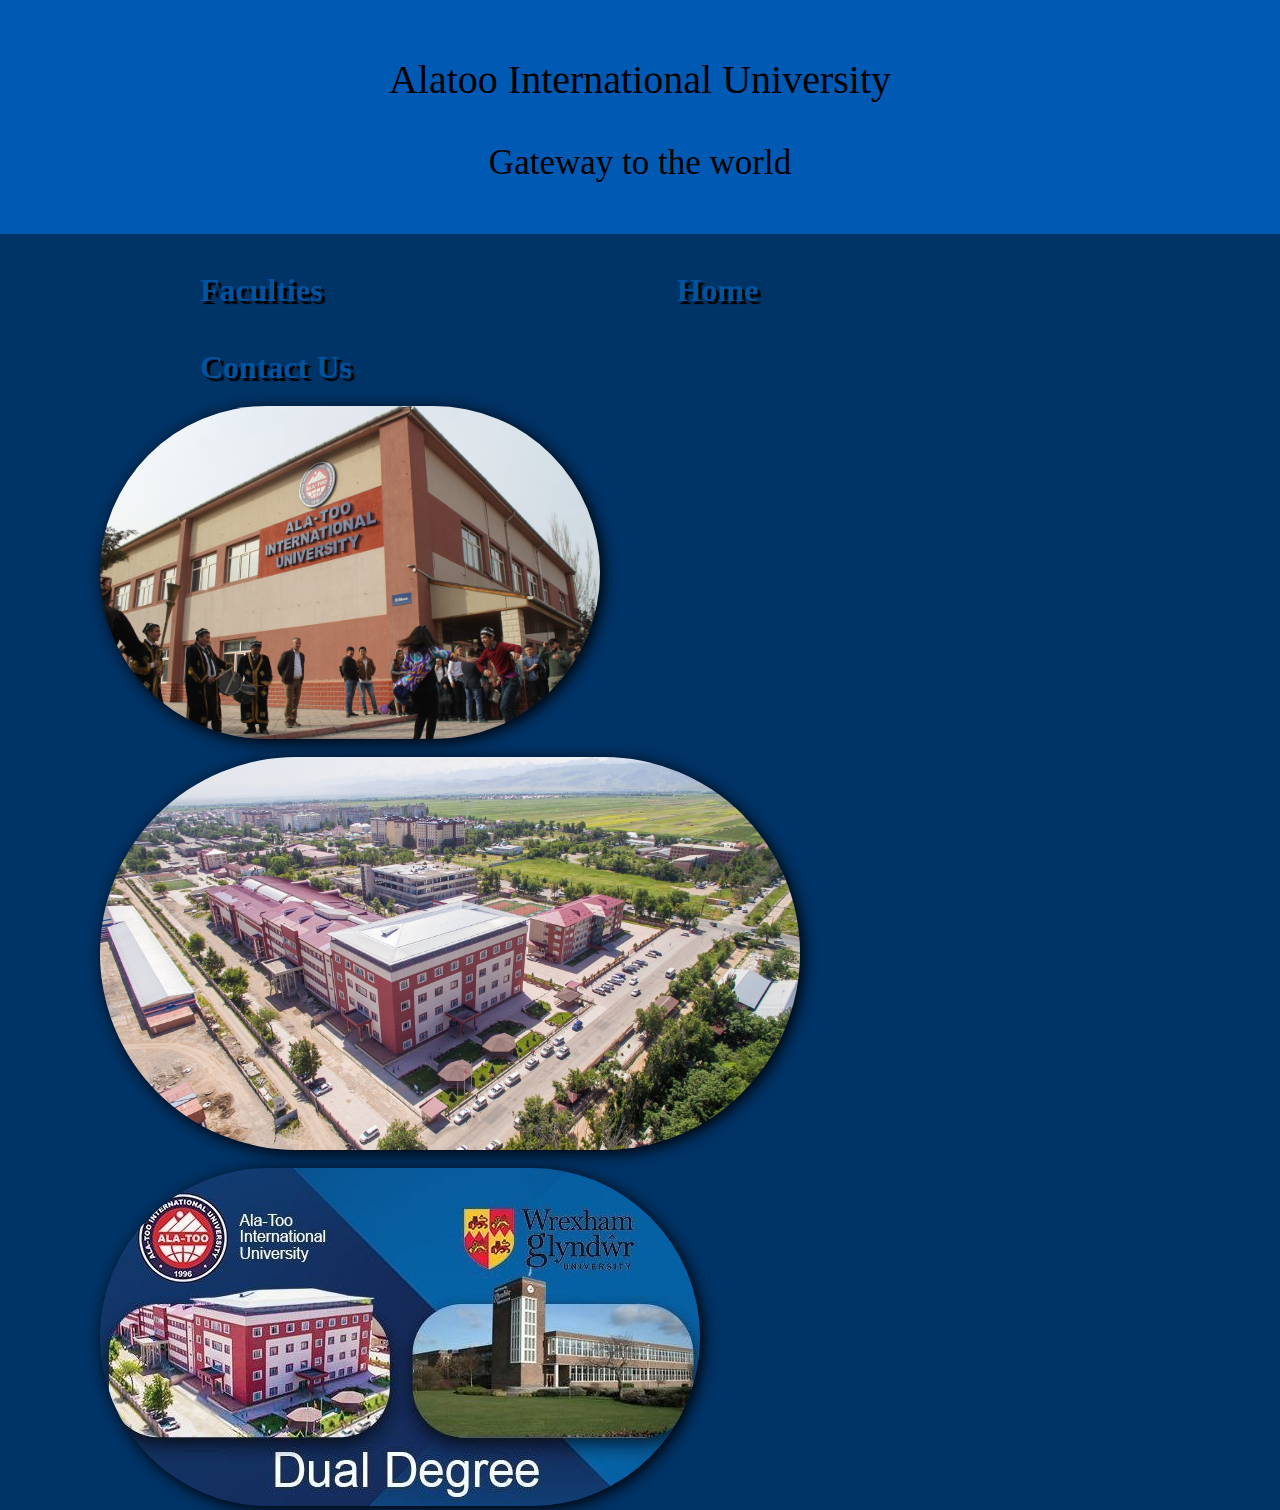
==== pictures.html @ 284a5b96 "Whole code" ====
<!DOCTYPE html>
<html lang="en">
<head>
    <meta charset="UTF-8">
    <meta name="viewport" content="width=device-width, initial-scale=1.0">
    <meta name="author" content="Nurmukhanbet">
    <meta name="description" content="It's the Webpage of Ala-Too University">
    
    <title>Ala-Too University</title>
    <link rel="icon" href="img/alatoo.png" type="image.png">
    <link rel="stylesheet" href="css/style.css">
    <!-- <script src="js/script.js" defer></script> -->
</head>
<body>
    <header>
        <p style="font-size: 40px;">Alatoo International University</p>
        <p style="font-size: 35px;">Gateway to the world</p>
    </header>
    <br>
    <a href="faculties.html" target="_self" title="faculties" ><h1>Faculties</h1></a>
    <a href="index.html" target="_self" title="home" ><h1>Home</h1></a>
    <a href="contacts.html" target="_self" title="contact us" ><h1>Contact Us</h1></a>
    </h1>
    <img src="img/second-photo.jpg" width="500" style="display: block;">
    <br>
    <img src="img/first-photo.jpeg" width="700" style="display: block;">
    <br>
    <img src="img/dual-degree.jpg">
</body>
</html>
---- css/style.css ----
/* html {
    background-color: #0080ff;
} */

body {
    /* width: 600px; */
    margin: 0 auto;
    background-color: #003366;
    border-radius: 25px;
    /* padding: 0 20px 20px 20px; */
    /* border: solid black; */
}

/* h1 {
    margin: 0;
    padding: 20px 0;
    color: #00539f;
    text-shadow: 3px 3px 1px black;
} */

h1 {
    margin: 0;
    padding: 20px 0;
    color: #00539f;
    text-shadow: 3px 3px 1px black;
    display: inline-flex;
    margin-inline-end: 150px;
    margin-inline-start: 200px;
}

p {
    text-align: center;
}
img {
    /* margin: 0 auto; */
    border-radius: 1000px;
    margin-inline-start: 100px;
    box-shadow: 3px 3px 15px black;
}

header {
    background-color: #0059b3;
    /* text-align: center; */
    padding: 1em 0;
}

h1:hover{
    color: #cccccc;
    transform: scale(1.1);
    cursor: pointer;
    /* text-shadow: 15px 15px 20px black; */
    text-shadow: 3px 3px 1px black;
}

img:hover {
    transform: scale(1.1);
    cursor: pointer;
    box-shadow: 15px 15px 20px black;
}

h2 {
    color: #f2f2f2;
    text-align: center;
}

h3 {
    color: #00001a;
    text-align: center;
}

h4 {
    color: white;
    text-align: center;
}
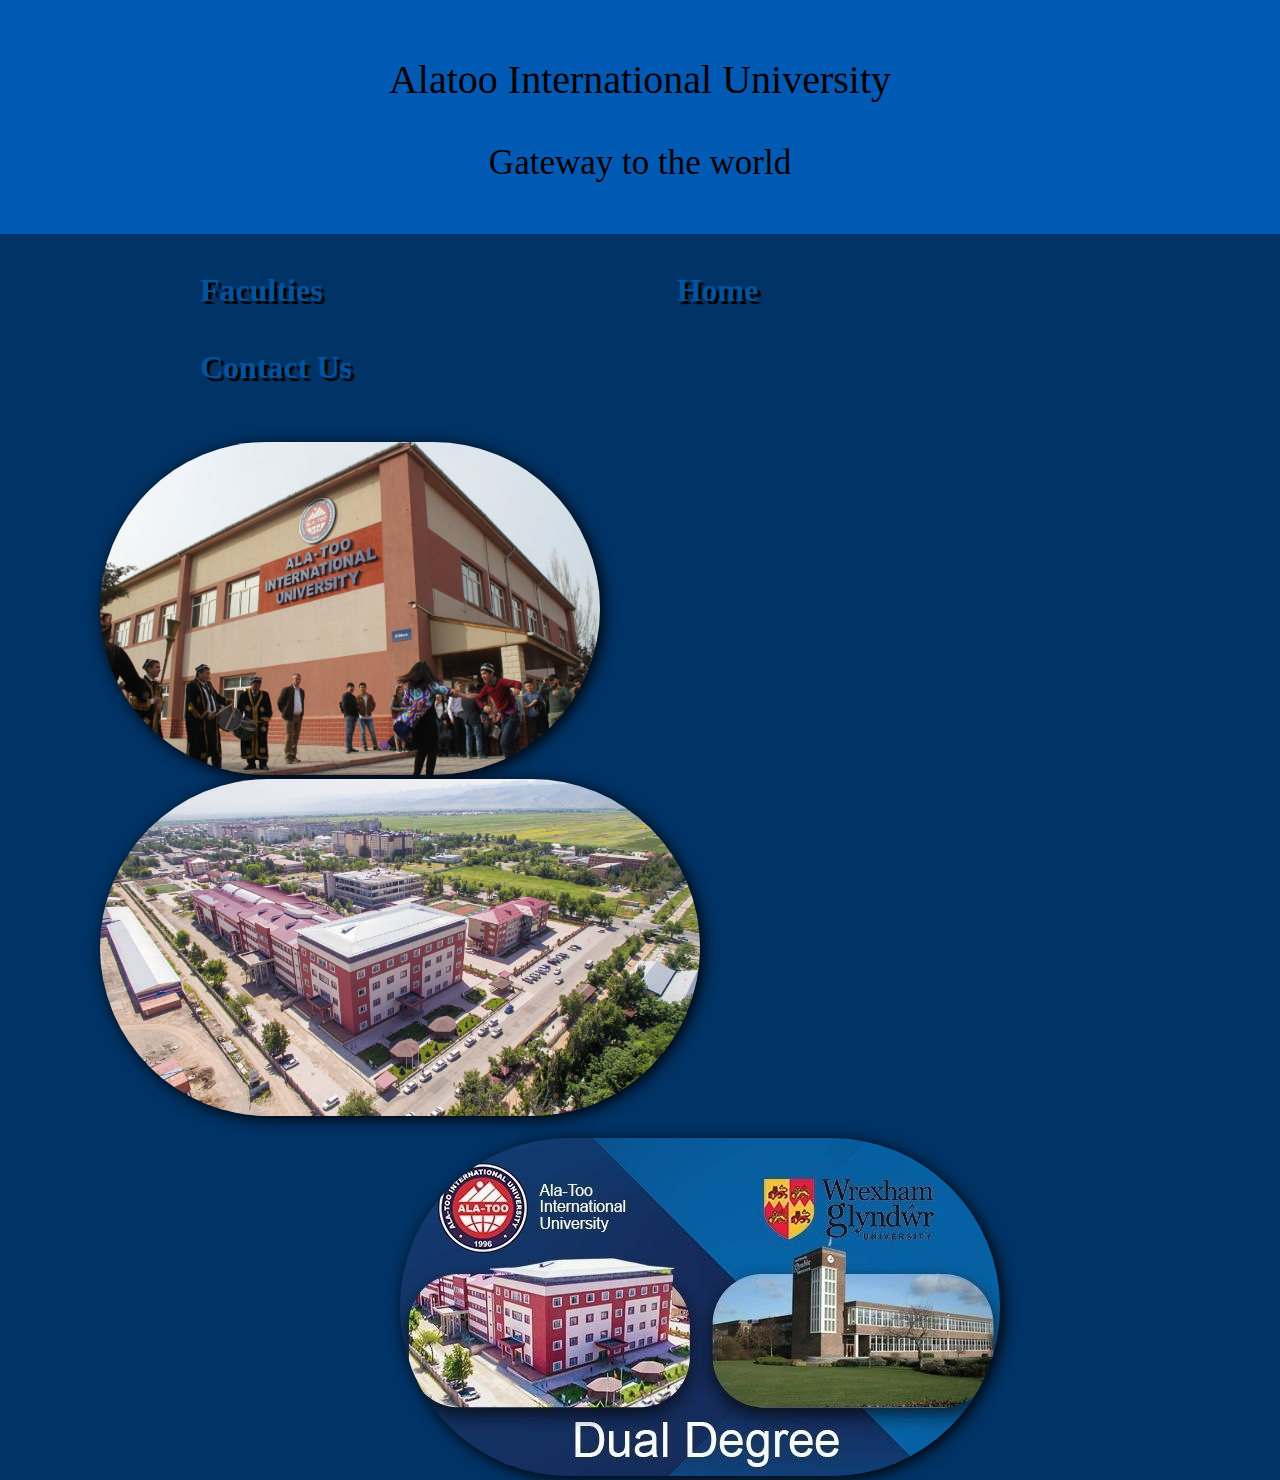
==== commit d5a5382d: "some code fixed" ====
--- a/pictures.html
+++ b/pictures.html
@@ -21,10 +21,10 @@
     <a href="index.html" target="_self" title="home" ><h1>Home</h1></a>
     <a href="contacts.html" target="_self" title="contact us" ><h1>Contact Us</h1></a>
     </h1>
-    <img src="img/second-photo.jpg" width="500" style="display: block;">
-    <br>
-    <img src="img/first-photo.jpeg" width="700" style="display: block;">
-    <br>
-    <img src="img/dual-degree.jpg">
+    <br><br><br>
+    <img src="img/second-photo.jpg" width="500">
+    <img src="img/first-photo.jpeg" width="600">
+    <br><br>
+    <img src="img/dual-degree.jpg" width="600" style="margin-inline-start: 400px;">
 </body>
 </html>